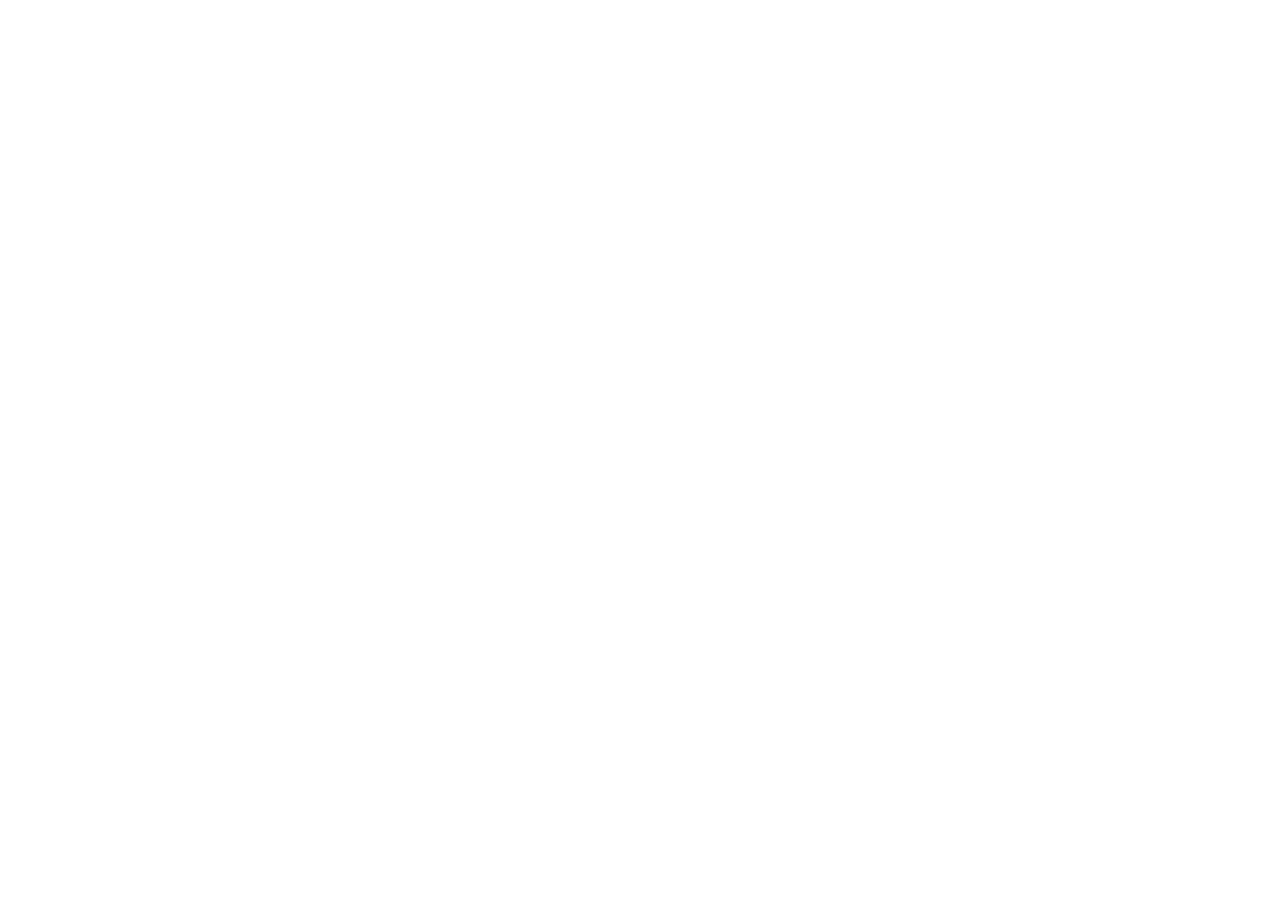
==== paginas/produtos.html @ ffb5a9d4 "Ajeitando os estilos" ====
<!DOCTYPE html>
<html lang="pt-br">
<head>
    <meta charset="UTF-8">
    <meta http-equiv="X-UA-Compatible" content="IE=edge">
    <meta name="viewport" content="width=device-width, initial-scale=1.0">
    <link rel="shortcut icon" href="../favicon/favicon.ico" type="image/x-icon">
    <title>Produtos</title>
</head>
<body>
    
</body>
</html>
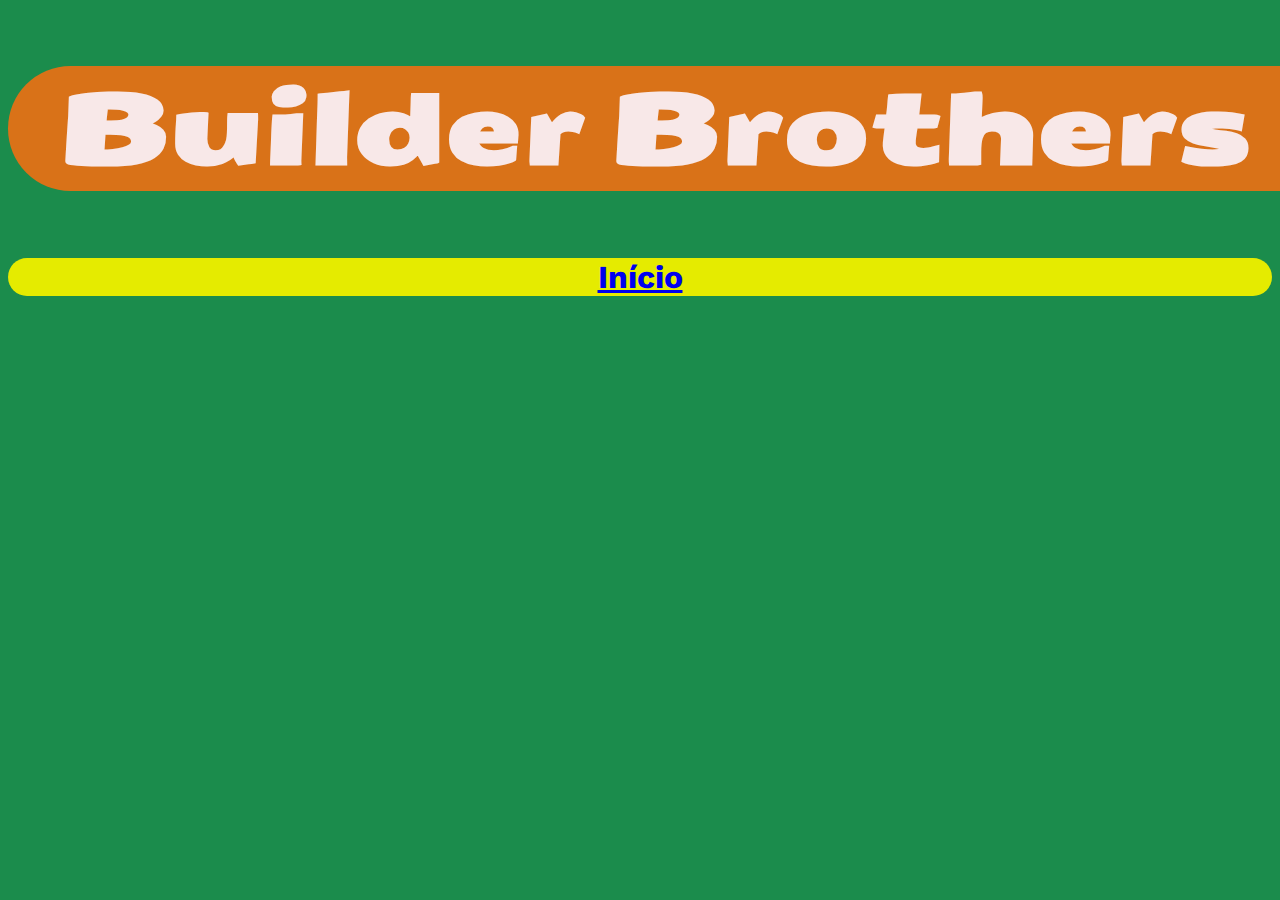
==== commit 9b98c1e7: "Ajustando o estilo de todas as páginas" ====
--- a/paginas/produtos.html
+++ b/paginas/produtos.html
@@ -6,8 +6,14 @@
     <meta name="viewport" content="width=device-width, initial-scale=1.0">
     <link rel="shortcut icon" href="../favicon/favicon.ico" type="image/x-icon">
     <title>Produtos</title>
+    <link rel="stylesheet" href="../estilo.css">
 </head>
 <body>
-    
+    <header>
+        <h1>Builder Brothers PIZZA</h1>
+    </header>
+    <div id="menu">
+        <a href="../index.html" target="_self" rel="previous">Início</a>
+</div>
 </body>
 </html>--- a/estilo.css
+++ b/estilo.css
@@ -0,0 +1,68 @@
+@import url('https://fonts.googleapis.com/css2?family=Seymour+One&display=swap');
+
+@import url('https://fonts.googleapis.com/css2?family=Paytone+One&display=swap');
+
+@import url('https://fonts.googleapis.com/css2?family=Work+Sans:wght@600&display=swap');
+
+body {
+    background-color: #1B8C4C;
+    text-align: center;
+}
+
+header {
+    background-color: #D97218;
+    color: rgb(248, 232, 232);
+    font: normal normal 3.1em 'Seymour One';
+    height: center;
+    margin: auto;
+    border-radius: 1.3em;
+    width: 36em;
+    text-align: center;
+}
+
+#pegarpedido {
+    text-align: center;
+    font: normal normal 2em "Paytone one";
+}
+
+section { 
+    background-color: #ad1527;
+    color: #edfffe;
+    font: normal normal 2em Arial;
+    margin: auto;
+    width: 30em;
+    padding: 5px;
+    border-radius: 45px;
+    text-align: center;
+}
+input#botao {
+    font: normal 20pt Arial;
+    background-color: rgb(10, 71, 34);
+    color: gainsboro;
+    padding: 0.1em;
+    text-align: center;
+}
+footer {
+    text-align: center;
+    font-size: 15pt;
+} 
+
+#menu {
+    color: #52009E;
+    background-color: #E5EB00;
+    font: normal bold 2em 'Work Sans';
+    border-top-left-radius: 1em;
+    border-top-right-radius: 1em;
+    border-bottom-right-radius: 1em;
+    border-bottom-left-radius: 1em;
+    text-align: center;
+}
+
+/*#produtos > #listaprodutos {
+    display: none;
+    background-color: #0c3f22e8;
+    font: normal normal 1.5em;
+    border-bottom-right-radius: 1em;
+    border-bottom-left-radius: 1em;
+}*/
+
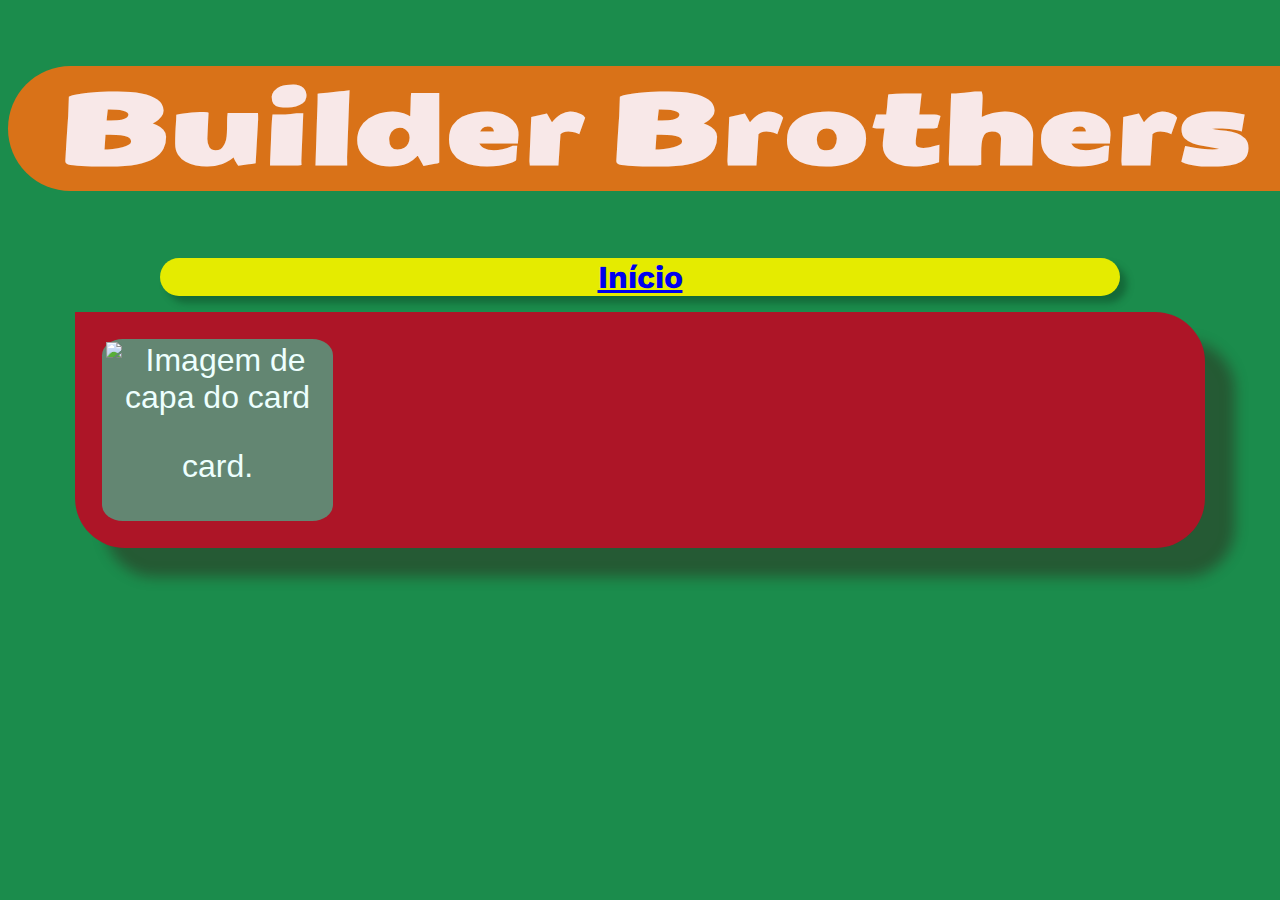
==== commit ea428d95: "Adiciona cartões" ====
--- a/paginas/produtos.html
+++ b/paginas/produtos.html
@@ -7,13 +7,24 @@
     <link rel="shortcut icon" href="../favicon/favicon.ico" type="image/x-icon">
     <title>Produtos</title>
     <link rel="stylesheet" href="../estilo.css">
+    <style>
+    
+    </style>
 </head>
 <body>
     <header>
         <h1>Builder Brothers PIZZA</h1>
     </header>
-    <div id="menu">
+    <nav id="menu">
         <a href="../index.html" target="_self" rel="previous">Início</a>
-</div>
+    </nav>
+<main class="container">
+    <div class="card cartão" style="width: 14rem;">
+        <img class="card-img-top" src="/imagem-passes/garage.png" alt="Imagem de capa do card">
+        <div class="card-body">
+          <p class="card-text">card.</p>
+        </div>
+      </div>
+</main>
 </body>
 </html>--- a/estilo.css
+++ b/estilo.css
@@ -25,16 +25,18 @@
     font: normal normal 2em "Paytone one";
 }
 
-section { 
+main { 
     background-color: #ad1527;
     color: #edfffe;
     font: normal normal 2em Arial;
     margin: auto;
-    width: 30em;
+    width: 35em;
     padding: 5px;
-    border-radius: 45px;
+    border-radius: 0px 50px 50px 50px;
     text-align: center;
+    box-shadow: 30px 29px 13px #35050b5e;
 }
+
 input#botao {
     font: normal 20pt Arial;
     background-color: rgb(10, 71, 34);
@@ -51,18 +53,60 @@
     color: #52009E;
     background-color: #E5EB00;
     font: normal bold 2em 'Work Sans';
-    border-top-left-radius: 1em;
-    border-top-right-radius: 1em;
-    border-bottom-right-radius: 1em;
-    border-bottom-left-radius: 1em;
+    border-radius: 1em;
     text-align: center;
+    margin-inline: auto;
+    margin-bottom: 0.5em;
+    width: 30em;
+    box-shadow: 7px 7px 7px #0c3d2170; 
 }
 
-/*#produtos > #listaprodutos {
-    display: none;
-    background-color: #0c3f22e8;
-    font: normal normal 1.5em;
-    border-bottom-right-radius: 1em;
-    border-bottom-left-radius: 1em;
-}*/
+.menu > a {
+    text-decoration: none;
+}
 
+.menu > a {
+    text-decoration: none;
+}
+
+#menu > a:hover {
+    text-decoration: underline;
+}
+
+.menu {
+    display: inline-block;
+}
+
+#qs {
+    font: normal normal 1.8em 'Paytone One';
+}
+
+#outpro {
+    background-color: #ad1527;
+    color: #edfffe;
+    font: normal normal 2em Arial;
+    text-align: center;
+    
+    width: 11em;
+    height: 11em;
+    padding: 0.1em;
+
+    border-radius: 0px 50px 50px 50px;
+    box-shadow: 30px 29px 13px #35050b5e;
+}
+
+.passe {
+    text-decoration: none;    
+}
+
+.passe:hover {
+    text-decoration: underline;
+}
+
+.cartão {
+    background-color: #638672;
+    margin: 0.7em;
+    padding: 0.1em;
+    border-radius: 9%;
+}
+
